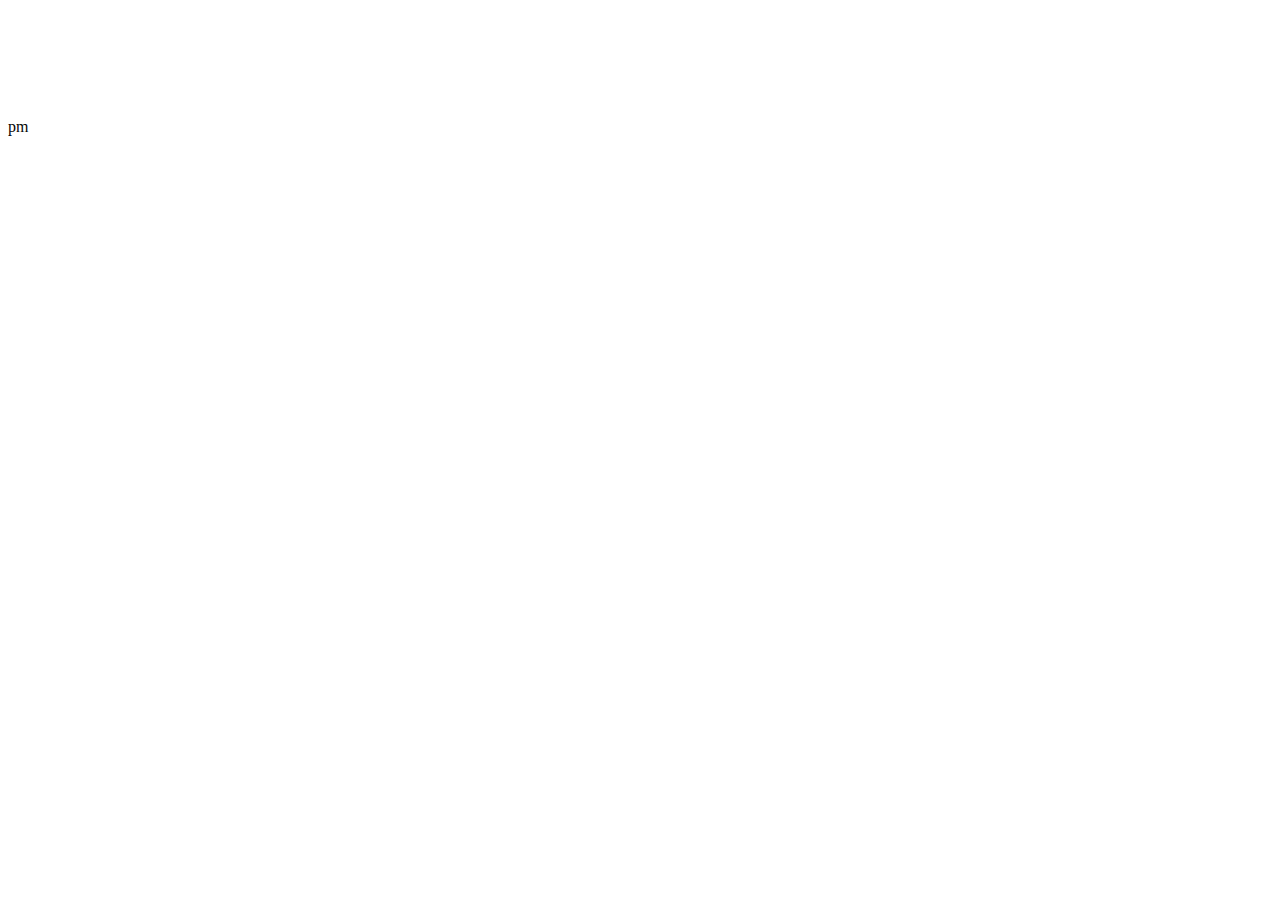
==== index.html @ fcfff679 "renamed" ====
<!DOCTYPE html>
<html lang="en">

<head>
    <meta charset="UTF-8">
    <meta name="viewport" content="width=device-width, initial-scale=1.0">
    <title>Digital Clock</title>
    <link rel="stylesheet" href="./Dc.css">
    <link rel="website icon" href="./images/download (1).jpeg">

</head>

<body>
    <div class="clock-container">
        <!-- hour circle -->
        <div class="hour">
            <p class="time-hour" style="color: white;">00</p>
        </div>
        <!-- minute hour -->
        <div class="minute">
            <p class="time-minute" style="color: white;">00</p>
        </div>
        <!-- second -->
        <div class="second">
            <p class="time-second" style="color: white;">00</p>
        </div>

        <p class="ampm" style="color: #050505;">am</p>

    </div>
</body>
<script src="dc.js"></script>

</html>
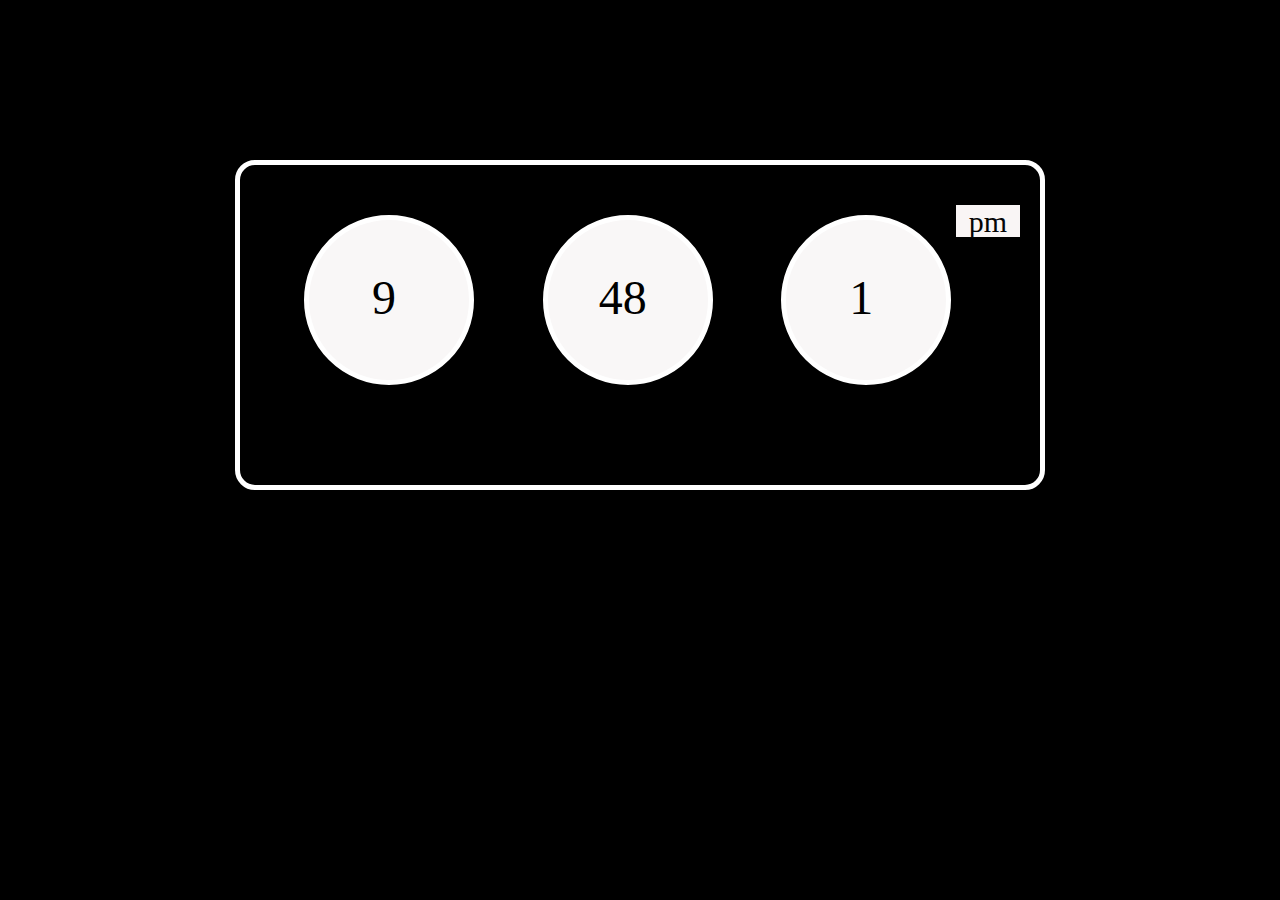
==== commit 90aa52e6: "improved" ====
--- a/index.html
+++ b/index.html
@@ -5,8 +5,8 @@
     <meta charset="UTF-8">
     <meta name="viewport" content="width=device-width, initial-scale=1.0">
     <title>Digital Clock</title>
-    <link rel="stylesheet" href="./Dc.css">
-    <link rel="website icon" href="./images/download (1).jpeg">
+    <link rel="stylesheet" href="./dc.css">
+    <!-- <link rel="website icon" href="./images/download (1).jpeg"> -->
 
 </head>
 
--- a/dc.css
+++ b/dc.css
@@ -0,0 +1,56 @@
+
+* {
+    margin: 0;
+    padding: 0;
+    background: #000;
+}
+
+.clock-container {
+    width: 50rem;
+    height: 20rem;
+    border: 5px solid white;
+    margin-left: auto;
+    margin-right: auto;
+    margin-top: 10rem;
+    border-radius: 20px;
+    display: flex;
+    align-items: flex-start;
+
+}
+
+.hour,
+.minute,
+.second {
+    height: 10rem;
+    width: 10rem;
+    border: 5px solid white;
+    border-radius: 50%;
+    margin: auto;
+    margin-top: 50px;
+    margin-left: 4rem;
+    background: #f9f7f7;
+
+}
+
+.time-hour,
+.time-minute,
+.time-second {
+    text-align: center;
+    color: #000 !important;
+    background-color: #f9f7f7;
+    height: 20px;
+    width: 50px;
+    margin-top: 50px;
+    margin-left: 50px;
+    font-size: 300%;
+}
+
+.ampm {
+    width: 4rem;
+    height: 2rem;
+    margin-top: 40px;
+    margin-right: 20px;
+    background: #f9f5f5;
+    text-align: center;
+    font-size: 30px;
+}
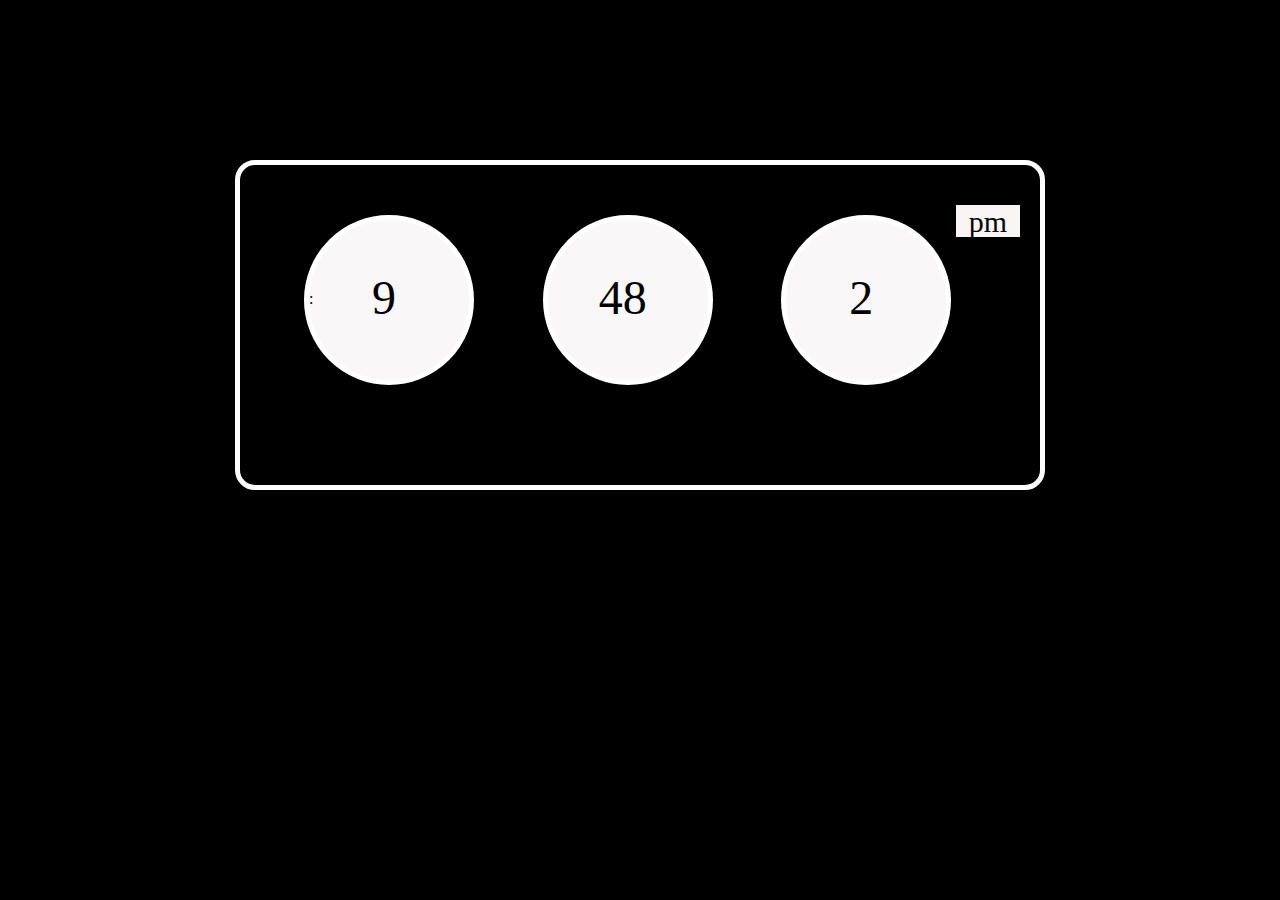
==== commit cbf9e5d0: "improved" ====
--- a/index.html
+++ b/index.html
@@ -14,7 +14,7 @@
     <div class="clock-container">
         <!-- hour circle -->
         <div class="hour">
-            <p class="time-hour" style="color: white;">00</p>
+            <p class="time-hour" style="color: white;">00</p> :
         </div>
         <!-- minute hour -->
         <div class="minute">
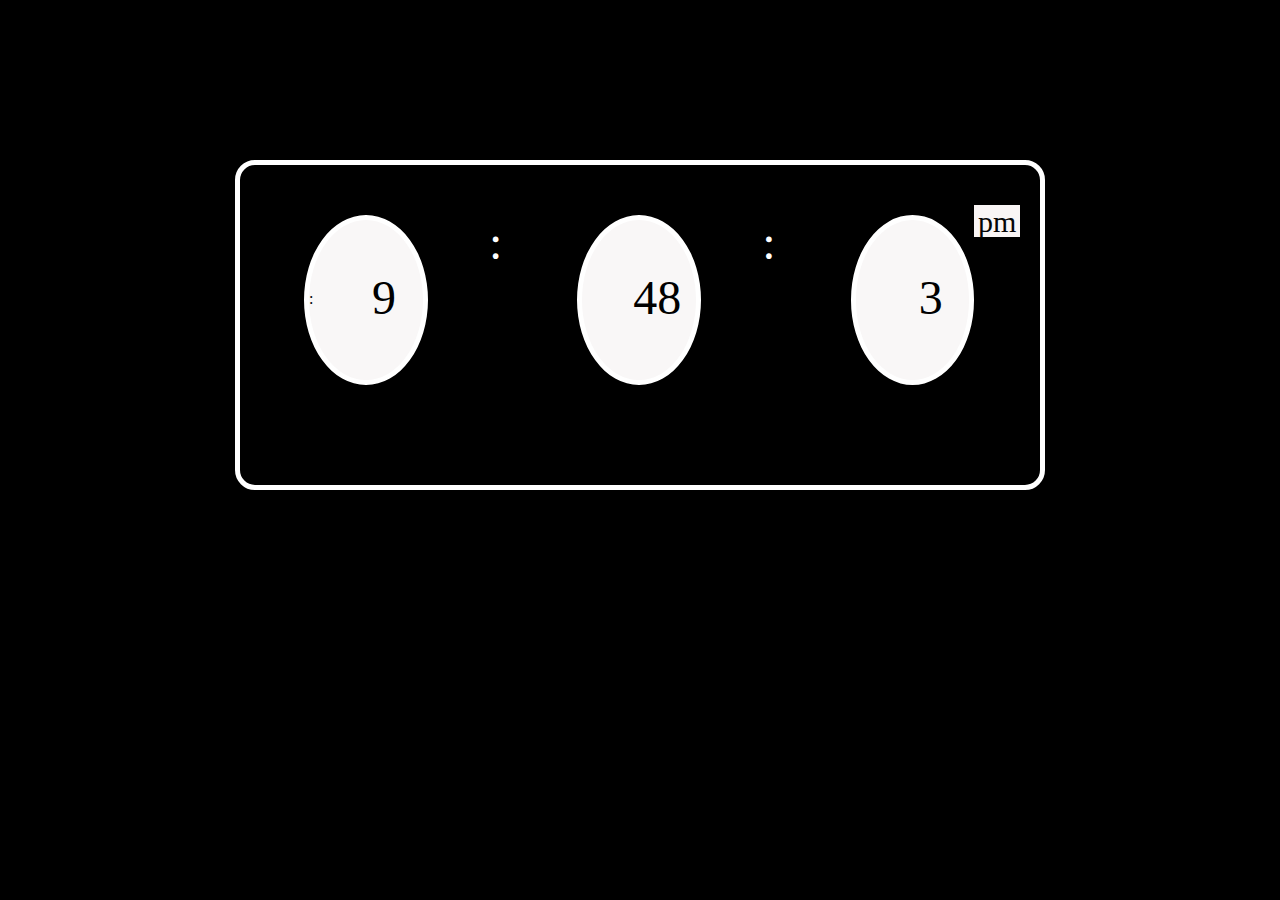
==== commit c87850c5: "improved" ====
--- a/index.html
+++ b/index.html
@@ -16,10 +16,14 @@
         <div class="hour">
             <p class="time-hour" style="color: white;">00</p> :
         </div>
+
+        <div class="semi-colon">:</div>
         <!-- minute hour -->
         <div class="minute">
             <p class="time-minute" style="color: white;">00</p>
         </div>
+
+        <div class="semi-colon">:</div>
         <!-- second -->
         <div class="second">
             <p class="time-second" style="color: white;">00</p>
--- a/dc.css
+++ b/dc.css
@@ -54,3 +54,15 @@
     text-align: center;
     font-size: 30px;
 }
+
+.semi-colon{
+    text-align: center;
+    color: #ffffff !important;
+    /* background-color: #f9f7f7; */
+    height: 20px;
+    width: 50px;
+    margin-top: 50px;
+    margin-left: 50px;
+    font-size: 300%;
+
+}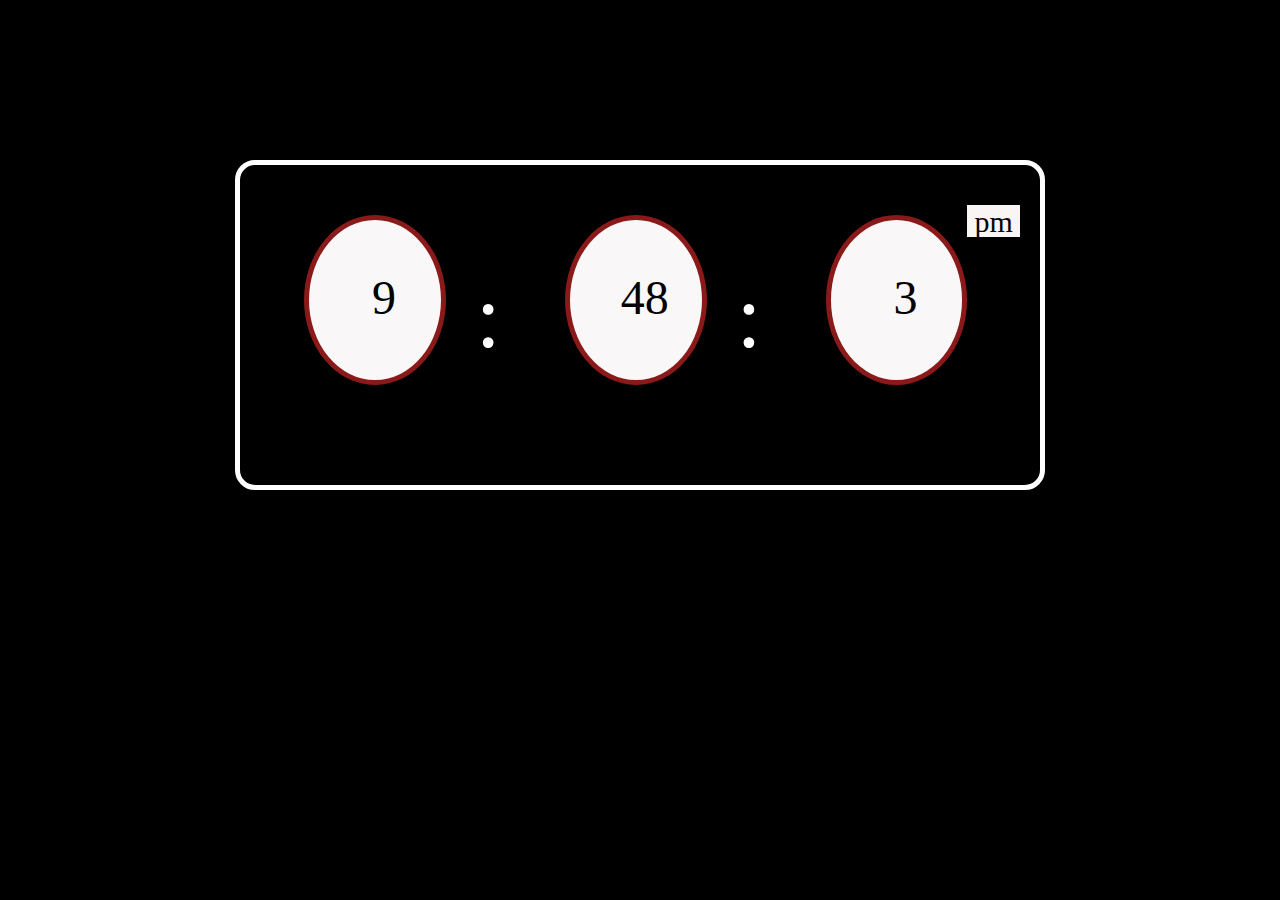
==== commit 856d1593: "improved" ====
--- a/index.html
+++ b/index.html
@@ -14,7 +14,7 @@
     <div class="clock-container">
         <!-- hour circle -->
         <div class="hour">
-            <p class="time-hour" style="color: white;">00</p> :
+            <p class="time-hour" style="color: white;">00</p>
         </div>
 
         <div class="semi-colon">:</div>
--- a/dc.css
+++ b/dc.css
@@ -6,6 +6,8 @@
 }
 
 .clock-container {
+    display: flex;
+    justify-content: center;
     width: 50rem;
     height: 20rem;
     border: 5px solid white;
@@ -23,7 +25,7 @@
 .second {
     height: 10rem;
     width: 10rem;
-    border: 5px solid white;
+    border: 5px solid rgb(138, 25, 25);
     border-radius: 50%;
     margin: auto;
     margin-top: 50px;
@@ -56,13 +58,15 @@
 }
 
 .semi-colon{
+    display: flex;
     text-align: center;
+    justify-content: center;
     color: #ffffff !important;
     /* background-color: #f9f7f7; */
-    height: 20px;
-    width: 50px;
-    margin-top: 50px;
-    margin-left: 50px;
-    font-size: 300%;
+    /* height: 20px;
+    width: 50px; */
+    margin-top: 100px;
+    margin-left: 30px; 
+    font-size: 10vh;
 
 }